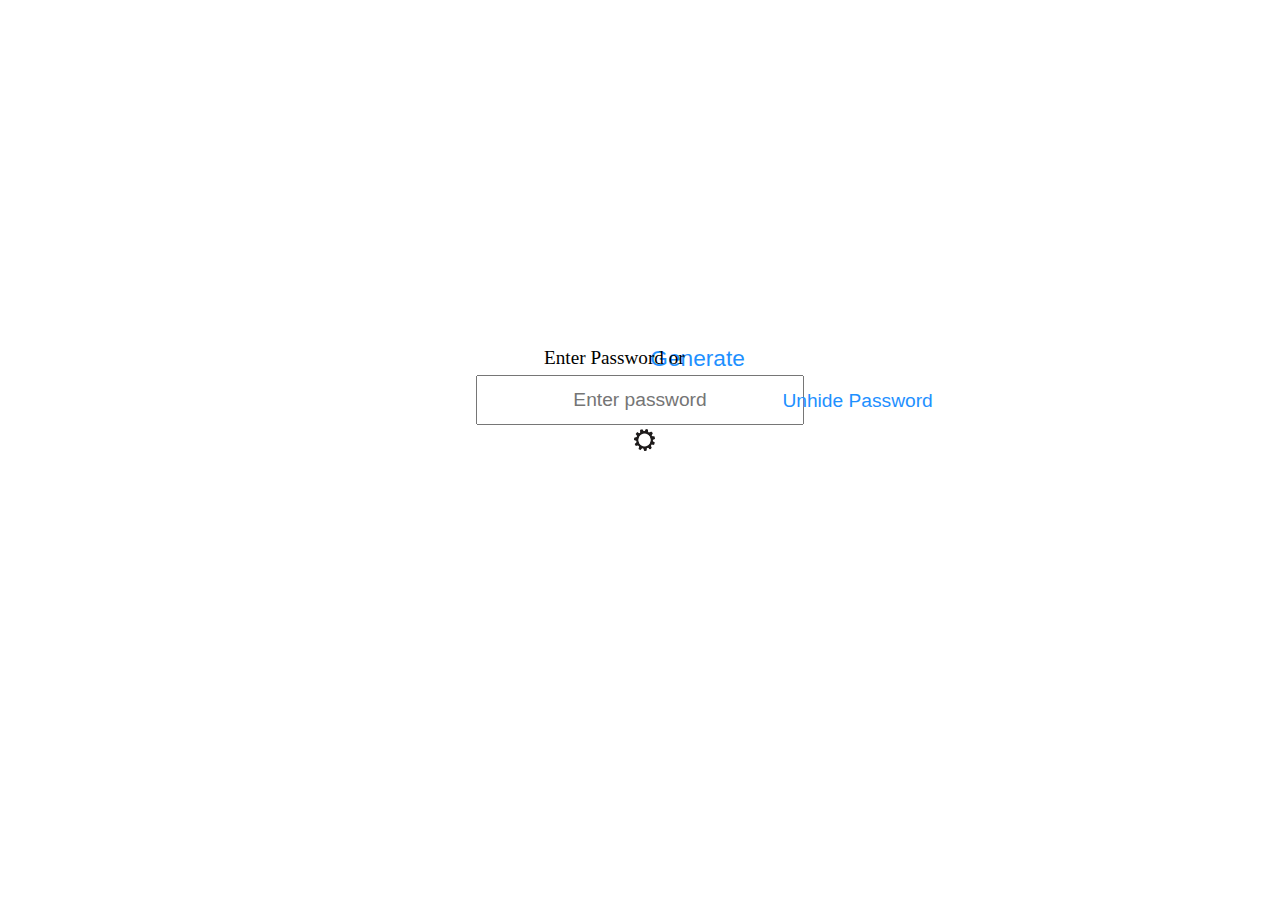
==== index.html @ 81c9e126 "Main Layout for Front End" ====
<!DOCTYPE html>
<html>

<head>
    <meta charset='utf-8'>
    <meta http-equiv='X-UA-Compatible' content='IE=edge'>
    <title>PasswordGenerator</title>
    <meta name='viewport' content='width=device-width, initial-scale=1'>
    <link rel='stylesheet' type='text/css' media='screen' href='main.css'>
    <script src='main.js' defer></script>
</head>

<body>
    <div class="center-box">
        <img src="gear-g5965a21e1_640.png" id="Gear">
        <button id="GearButton"></button>
        <button id="GenerateButton">Generate</button>
        <label for="myTextbox">Enter Password or </label>
        <input type="text" id="myTextbox" placeholder="Enter password" maxlength="85">
        <button id="unhideButton">Unhide Password</button>
        <div id="gridContainer">
            <div class="cylinderContainer1">
              <div class="cylinder">Capitalize</div>
              <button id="CapButton"></button>
              <div class="cylinder"></div>
              <div class="cylinder"></div>
            </div>
            <div class="cylinderContainer2">
              <div class="cylinder"></div>
              <div class="cylinder"></div>
              <div class="cylinder"></div>
            </div>
            <div class="cylinderContainer3">
            </div>
            <div class="cylinderContainer4">
              <div class="cylinder"></div>
              <div class="cylinder"></div>
              <div class="cylinder"></div>
            </div>
      </div>
    <div id='container'>
    </div>
</body>

</html>
---- main.css ----
.center-box {
    display: flex;
    align-items: center;
    justify-content: center;
    height: 87vh; /* 100% of the viewport height */
    margin: 0px;
    
  }
 
  #Gear {
    position: absolute;
    top: 47.65%;
    left: 49.5%;
    transform: translate(0%, 0%);
    width: 1.7%;
    transform-origin: center center;
    transition: transform 0.9s; /* enable smooth transition */
  }
  #Gear:hover { /* when the image is hovered */
    animation-name: spin;
    animation-iteration-count: 1;
    animation-duration: 1.4s;
    animation-fill-mode: forwards;
  }
  @keyframes spin {
    0% {
      transform: rotate(0deg);
    }
    100% {
      transform: rotate(360deg);
    }
  }
  #GearButton {
    position: absolute;
    top: 48%;
    left: 50.3%;
    transform: translate(-50%, -50%);
    padding: 12px 20px;
    margin: 8px 0;
    border-width: 1cm;
    border: black; 
    background: none;
    
  }
  #gridContainer {
    display: none; /* initially hide the grid */
    margin-top: 20px; /* add some space between the button and the grid */
    position: absolute;
    top: 53%;
  }
  .cylinderContainer1 {
    width: 30px; /* total width of the 3 cylinders */
    height: 40px; /* total height of the 3 cylinders */
    float: center;
    margin-right: 10px;
    position: absolute;
    left: -120%;
  }
  #CapButton {
    position: absolute;
    width: 570%;
    height: 120%;
    top: 28%;
    left: 75%;
    background: none;
    border: none;
    background-color: none;
  }
  #CapButton:hover{
    box-shadow: 0px 0px 50px   rgb(2, 56, 109);
  }
  .cylinderContainer2 {
    width: 30px; /* total width of the 3 cylinders */
    height: 40px; /* total height of the 3 cylinders */
    float: center;
    margin-right: 10px;
    position: absolute;
    left: 0%;
  }
  .cylinderContainer3 {
    width: 30px; /* total width of the 3 cylinders */
    height: 40px; /* total height of the 3 cylinders */
    float: right;
    margin-right: 100px;
    padding: 40px;
    
  }
  .cylinderContainer4 {
    width: 30px; /* total width of the 3 cylinders */
    height: 40px; /* total height of the 3 cylinders */
    float: right;
    margin-right: 100px;
    padding: 40px;
    position: absolute;
    left: 100%;
    top: -35%;
    
  }
  .cylinder {
    text-align: center;
    text-align: bottom;
    opacity: 80%;
    width: 200px;
    height: 50px;
    border-color: dodgerblue;
    border-radius: 20px 20px 20px 20px; /* make the cylinder */
    background: dodgerblue;
    float: center;
    margin: 10px;
    transition: transform 0.5s; /* enable smooth transition */
  }
  #GenerateButton {
    position: absolute;
    top: 40.1%;
    left: 54.5%;
    transform: translate(-50%, -60%);
    text-align: center;
    padding: 0px 0px;
    margin: 0px;
    border: none; 
    font-size: .6cm;
    color: dodgerblue;
    background: none;
  }
  #GenerateButton:hover {
    text-shadow: 0 0 14px rgb(2, 56, 109); 
  }
  #unhideButton {
    position: absolute;
    top: 43.7%;
    left: 67%;
    transform: translate(-50%, -50%);
    padding: 12px 20px;
    margin: 8px 0;
    border: none; 
    background: none;
    font-size: larger;
    color: dodgerblue;
  }
  #unhideButton:hover {
    text-shadow: 0 0 14px rgb(2, 56, 109); /* add a white glow around the button */
  }
  label {    
    position: absolute;
    top: 40%;
    left: 48%;
    transform: translate(-50%, -60%);
    text-align: center;
    font-size: larger;
    margin: auto;
  }
  #myTextbox {
    /*border-width: 0.1cm;*/
    width: 26%;
    padding: 12px 20px;
    margin: 0px;
    font-size: larger;
    box-sizing: border-box;
    text-align: center;
    animation: typing .8s steps(30, end), blink-caret 0.001s step-end infinite;
    
  }
  
  /* Animation for typing effect */
  @keyframes typing {
    from {
      width: 0;
    }
    to {
      width: 26%;
    }
  }
  
  /* Animation for blink-caret effect */
  @keyframes blink-caret {
    from, to {
      border-color: transparent;
    }
    100% {
      border-color: black;
    }   
  }
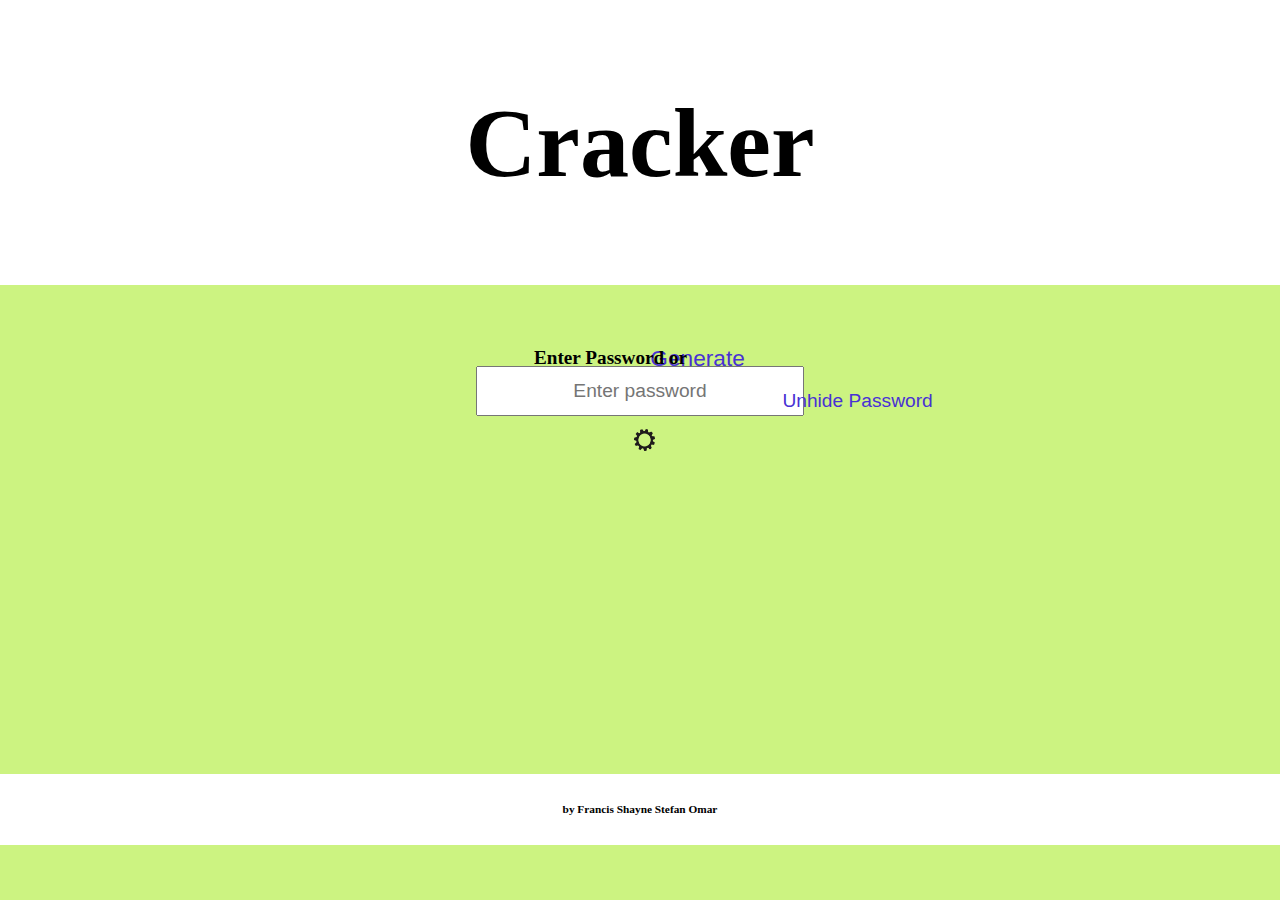
==== commit d9b6a80e: "MoreEdits" ====
--- a/index.html
+++ b/index.html
@@ -11,8 +11,14 @@
 </head>
 
 <body>
-    <div class="center-box">
-        <img src="gear-g5965a21e1_640.png" id="Gear">
+  <div id="banner">
+    <h1>Cracker</h1>
+  </div>
+  <div id="line">
+    <h2>by Francis Shayne Stefan Omar</h2>
+  </div>
+    <div class="center-box"> 
+        <img src="gear-g5965a21e1_640.png" id="Gear"> 
         <button id="GearButton"></button>
         <button id="GenerateButton">Generate</button>
         <label for="myTextbox">Enter Password or </label>
@@ -21,25 +27,33 @@
         <div id="gridContainer">
             <div class="cylinderContainer1">
               <div class="cylinder">Capitalize</div>
-              <button id="CapButton"></button>
+                <button id="CapButton"></button>
               <div class="cylinder"></div>
+                <button id="SymButton">Symbols</button>
               <div class="cylinder"></div>
+                <button id="Button">Button</button>
             </div>
             <div class="cylinderContainer2">
               <div class="cylinder"></div>
+                <button id="ButtonOne">Button</button>
               <div class="cylinder"></div>
+                <button id="ButtonTwo">Button</button>
               <div class="cylinder"></div>
+                <button id="ButtonThree">Button</button>
             </div>
             <div class="cylinderContainer3">
             </div>
             <div class="cylinderContainer4">
               <div class="cylinder"></div>
+                <button id="ButtonFour">Button</button>
               <div class="cylinder"></div>
+                <button id="ButtonFive">Button</button>
               <div class="cylinder"></div>
+                <button id="ButtonSix">Button</button>
             </div>
       </div>
     <div id='container'>
     </div>
 </body>
 
-</html>+</html>
--- a/main.css
+++ b/main.css
@@ -1,8 +1,73 @@
+html{
+  background-color: #CCF381;
+}
+#banner h1 {
+  animation: zoomIn 1s ease-in-out;
+  animation: pulse 2s ease-in-out infinite;
+}
+@keyframes zoomIn {
+  from {
+    transform: scale3d(.5, .5, .5);
+    opacity: 0;
+  }
+  to {
+    transform: scale3d(1, 1, 1);
+    opacity: 1;
+  }
+}
+h1{
+  animation: pulse 2s ease-in-out infinite;
+}
+@keyframes pulse {
+  0% {
+    text-shadow: 0 0 40px #bbee5b;
+    transform: scale(1);
+  }
+  50% {
+    text-shadow: 0 0 60px #a9f122;
+    transform: scale(1.1);
+  }
+  100% {
+    text-shadow: 0 0 70px #84ff00;
+    transform: scale(1);
+  }
+  50% {
+    text-shadow: 0 0 60px #a9f122;
+    transform: scale(1.1);
+  }
+}
+#banner {
+  background-color:  white;
+  color: black;
+  text-align: center;
+  padding: 20px;
+  position: absolute;
+  top: 0;
+  left: 50%;
+  font-size: 1.3cm;
+  transform: translate(-50%, 0);
+  width: 100%;
+  transition: width 0.5s ease-in-out;
+}
+#line {
+  background-color:  white;
+  color: black;
+  text-align: center;
+  padding: 20px;
+  position: absolute;
+  top: 86%;
+  left: 50%;
+  font-size: .2cm;
+  transform: translate(-50%, 0);
+  width: 100%;
+  transition: width 0.5s ease-in-out;
+}
+
 .center-box {
     display: flex;
     align-items: center;
     justify-content: center;
-    height: 87vh; /* 100% of the viewport height */
+    height: 85vh; /* 100% of the viewport height */
     margin: 0px;
     
   }
@@ -56,18 +121,153 @@
     position: absolute;
     left: -120%;
   }
+
   #CapButton {
     position: absolute;
-    width: 570%;
-    height: 120%;
-    top: 28%;
-    left: 75%;
-    background: none;
-    border: none;
-    background-color: none;
+    width: 670%;
+    height: 120%;
+    top: 29%;
+    left: 40%;
+    border: none;
+    background: none;
+    box-shadow: 0 0 0px #4831D4;
   }
   #CapButton:hover{
-    box-shadow: 0px 0px 50px   rgb(2, 56, 109);
+    box-shadow: 0px 0px 50px  #4831D4;
+
+  } 
+  #CapButton.glow {
+    border: 5px solid #4831D4 ;
+    box-shadow: 0px 0px 30 #4831D4;
+  }
+  #SymButton {
+    position: absolute;
+    width: 670%;
+    height: 120%;
+    top: 182%;
+    left: 40%;
+    border: none;
+    background: none;
+  }
+  #SymButton:hover{
+    box-shadow: 0px 0px 50px  #4831D4;
+
+  } 
+  #SymButton.glow {
+    border: 5px solid #4831D4 ;
+    box-shadow: 0px 0px 30 #4831D4;
+  }
+  #Button {
+    position: absolute;
+    width: 670%;
+    height: 120%;
+    top: 334%;
+    left: 40%;
+    border: none;
+    background: none;
+  }
+  #Button:hover{
+    box-shadow: 0px 0px 50px  #4831D4;
+  }
+  #Button.glow {
+    border: 5px solid #4831D4 ;
+    box-shadow: 0px 0px 30 #4831D4;
+  } 
+  #ButtonOne {
+    position: absolute;
+    width: 670%;
+    height: 120%;
+    top: 29%;
+    left: 40%;
+    border: none;
+    background: none;
+  }
+  #ButtonOne:hover{
+    box-shadow: 0px 0px 50px  #4831D4;
+  } 
+  #ButtonOne.glow {
+    border: 5px solid #4831D4 ;
+    box-shadow: 0px 0px 30 #4831D4;
+  }
+  #ButtonTwo {
+    position: absolute;
+    width: 670%;
+    height: 120%;
+    top: 182%;
+    left: 40%;
+    border: none;
+    background: none;
+  }
+  #ButtonTwo:hover{
+    box-shadow: 0px 0px 50px  #4831D4;
+  }
+  #ButtonTwo.glow {
+    border: 5px solid #4831D4 ;
+    box-shadow: 0px 0px 30 #4831D4;
+  }
+  #ButtonThree {
+    position: absolute;
+    width: 670%;
+    height: 120%;
+    top: 334%;
+    left: 40%;
+    border: none;
+    background: none;
+  }
+  #ButtonThree:hover{
+    box-shadow: 0px 0px 50px  #4831D4;
+  } 
+  #ButtonThree.glow {
+    border: 5px solid #4831D4 ;
+    box-shadow: 0px 0px 30 #4831D4;
+  }
+  #ButtonFour {
+    position: absolute;
+    width: 183%;
+    height: 40%;
+    top: 43.3%;
+    left: 47%;
+    border: none;
+    background: none;
+  }
+  #ButtonFour:hover{
+    box-shadow: 0px 0px 50px  #4831D4;
+  } 
+  #ButtonFour.glow {
+    border: 5px solid #4831D4 ;
+    box-shadow: 0px 0px 30 #4831D4;
+  }
+  #ButtonFive {
+    position: absolute;
+    width: 183%;
+    height: 40%;
+    top: 94.3%;
+    left: 47%;
+    border: none;
+    background: none;
+  }
+  #ButtonFive:hover{
+    box-shadow: 0px 0px 50px  #4831D4;
+  } 
+  #ButtonFive.glow {
+    border: 5px solid #4831D4 ;
+    box-shadow: 0px 0px 30 #4831D4;
+  }
+  #ButtonSix {
+    position: absolute;
+    width: 183%;
+    height: 40%;
+    top: 144.3%;
+    left: 47%;
+    border: none;
+    background: none;
+  }
+  #ButtonSix:hover{
+    box-shadow: 0px 0px 50px  #4831D4;
+  } 
+  #ButtonSix.glow {
+    border: 5px solid #4831D4 ;
+    box-shadow: 0px 0px 30 #4831D4;
   }
   .cylinderContainer2 {
     width: 30px; /* total width of the 3 cylinders */
@@ -101,10 +301,11 @@
     text-align: bottom;
     opacity: 80%;
     width: 200px;
-    height: 50px;
-    border-color: dodgerblue;
-    border-radius: 20px 20px 20px 20px; /* make the cylinder */
-    background: dodgerblue;
+    height: 45px;
+    border-color:#6f60d0;
+    border:  3px solid ;
+    border-radius: 5px 5px 5px 5px; /* make the cylinder */
+    background: white;
     float: center;
     margin: 10px;
     transition: transform 0.5s; /* enable smooth transition */
@@ -119,11 +320,12 @@
     margin: 0px;
     border: none; 
     font-size: .6cm;
-    color: dodgerblue;
-    background: none;
+    color: #4831D4;
+    background: none;
+    
   }
   #GenerateButton:hover {
-    text-shadow: 0 0 14px rgb(2, 56, 109); 
+    text-shadow: 0 0 20px #4831D4; 
   }
   #unhideButton {
     position: absolute;
@@ -135,15 +337,16 @@
     border: none; 
     background: none;
     font-size: larger;
-    color: dodgerblue;
+    color: #4831D4;
   }
   #unhideButton:hover {
-    text-shadow: 0 0 14px rgb(2, 56, 109); /* add a white glow around the button */
+    text-shadow: 0 0 14px #4831D4; /* add a white glow around the button */
   }
   label {    
     position: absolute;
     top: 40%;
-    left: 48%;
+    left: 47.7%;
+    font-weight: bolder;
     transform: translate(-50%, -60%);
     text-align: center;
     font-size: larger;
@@ -161,15 +364,16 @@
     
   }
   
+ /*makes text box appear cool*/
   /* Animation for typing effect */
-  @keyframes typing {
+  /*@keyframes typing {
     from {
       width: 0;
     }
     to {
       width: 26%;
     }
-  }
+  }*/
   
   /* Animation for blink-caret effect */
   @keyframes blink-caret {
